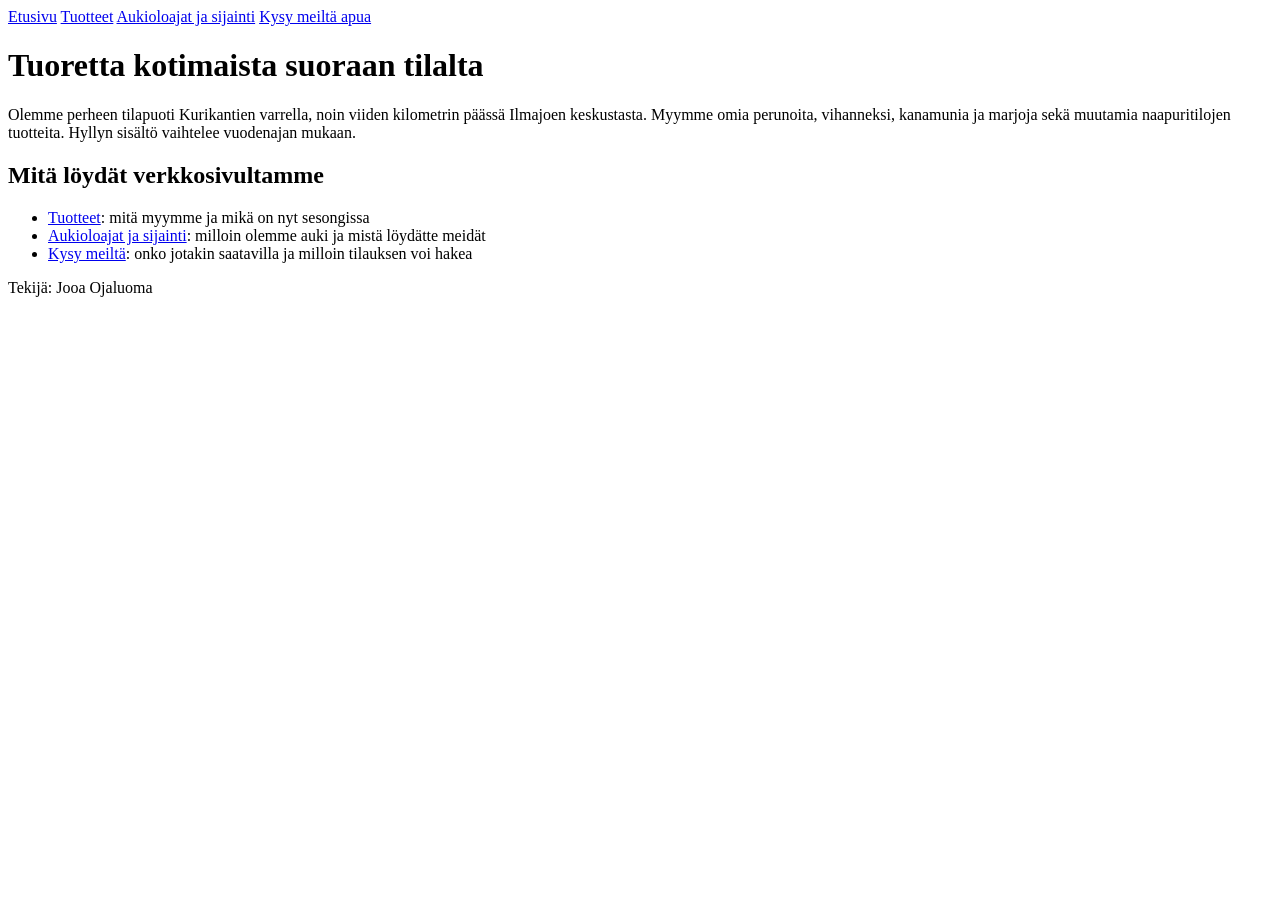
==== index.html @ 57c9e348 "päivitetty etusivu Updated the title and navigation links for better clarity. Changed header and add" ====
<!DOCTYPE html>
<html lang="fi">
<head>
  <meta charset="UTF-8">
  <meta name="viewport" content="width=device-width, initial-scale=1.0">
  <title>Etusivu | Mäkelän tilapuoti</title>
</head>
<body>
  <header>
    <nav>
      <a href="index.html">Etusivu</a>
      <a href="tuotteet.html">Tuotteet</a>
      <a href="aukioloajat.html">Aukioloajat ja sijainti</a>
      <a href="yhteystiedot.html">Kysy meiltä apua</a>
    </nav>
  </header>
<main>
  <h1>Tuoretta kotimaista suoraan tilalta</h1>
  <p>Olemme perheen tilapuoti Kurikantien varrella, noin viiden kilometrin päässä Ilmajoen keskustasta. Myymme omia perunoita, vihanneksi, kanamunia ja marjoja sekä muutamia naapuritilojen tuotteita. Hyllyn sisältö vaihtelee vuodenajan mukaan.</p>
  <h2>Mitä löydät verkkosivultamme</h2>
  <ul>
    <li><a href="tuotteet.html">Tuotteet</a>: mitä myymme ja mikä on nyt sesongissa</li>
    <li><a href="aukioloajat.html">Aukioloajat ja sijainti</a>: milloin olemme auki ja mistä löydätte meidät</li>
    <li><a href="yhteystiedot.html">Kysy meiltä</a>: onko jotakin saatavilla ja milloin tilauksen voi hakea</li>
  </ul>
</main>
<footer>
  <p>Tekijä: Jooa Ojaluoma</p>
</footer>
</body>
</html>
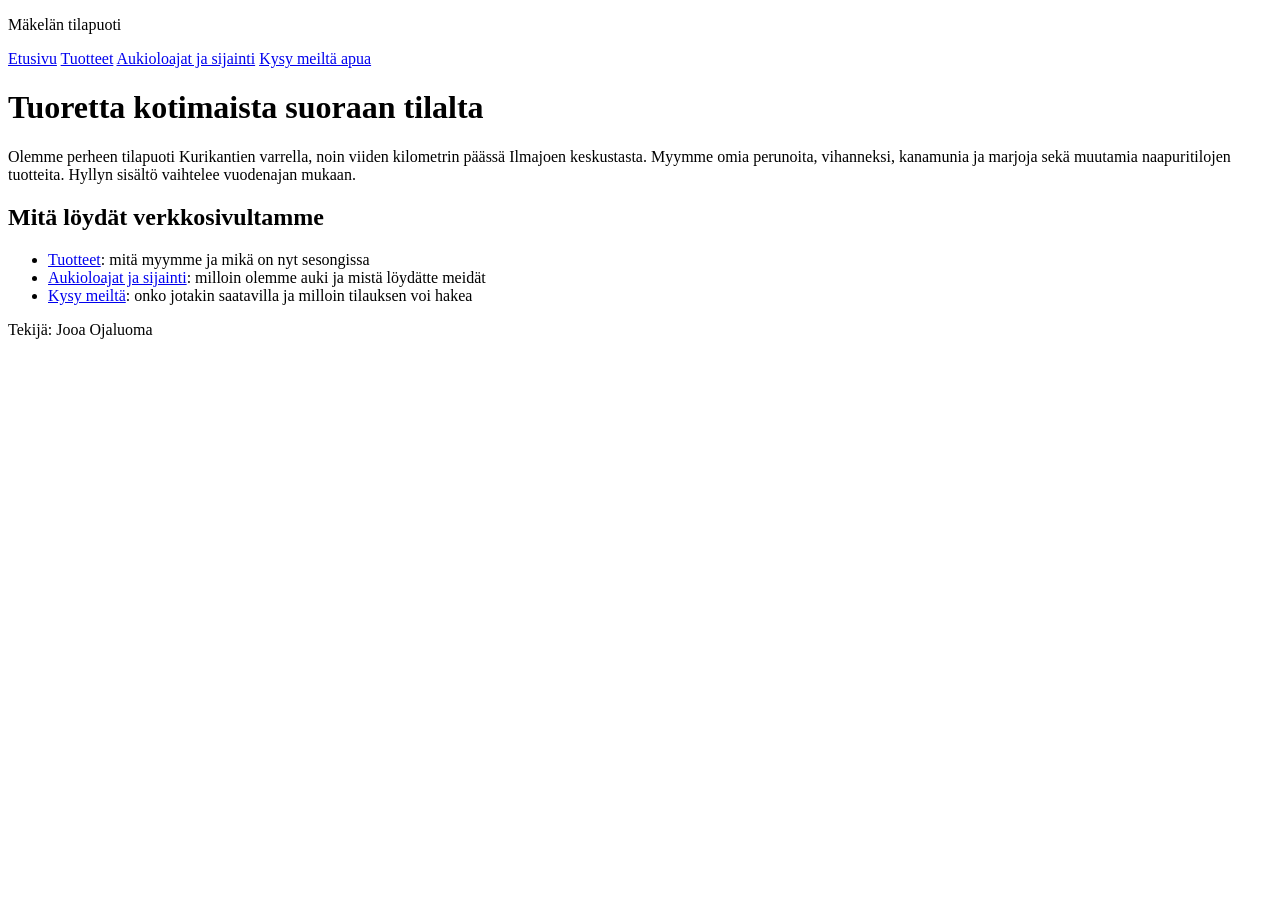
==== commit 374c8b53: "Update index.html" ====
--- a/index.html
+++ b/index.html
@@ -4,14 +4,16 @@
   <meta charset="UTF-8">
   <meta name="viewport" content="width=device-width, initial-scale=1.0">
   <title>Etusivu | Mäkelän tilapuoti</title>
+  <link rel="stylesheet" href="style.css">
 </head>
 <body>
   <header>
+    <p class="logo">Mäkelän tilapuoti</p>
     <nav>
-      <a href="index.html">Etusivu</a>
-      <a href="tuotteet.html">Tuotteet</a>
-      <a href="aukioloajat.html">Aukioloajat ja sijainti</a>
-      <a href="yhteystiedot.html">Kysy meiltä apua</a>
+      <a href="index.html" aria-current="page">Etusivu</a>
+      <a href="about.html">Tuotteet</a>
+      <a href="listing.html">Aukioloajat ja sijainti</a>
+      <a href="contact.html">Kysy meiltä apua</a>
     </nav>
   </header>
 <main>
@@ -19,9 +21,9 @@
   <p>Olemme perheen tilapuoti Kurikantien varrella, noin viiden kilometrin päässä Ilmajoen keskustasta. Myymme omia perunoita, vihanneksi, kanamunia ja marjoja sekä muutamia naapuritilojen tuotteita. Hyllyn sisältö vaihtelee vuodenajan mukaan.</p>
   <h2>Mitä löydät verkkosivultamme</h2>
   <ul>
-    <li><a href="tuotteet.html">Tuotteet</a>: mitä myymme ja mikä on nyt sesongissa</li>
-    <li><a href="aukioloajat.html">Aukioloajat ja sijainti</a>: milloin olemme auki ja mistä löydätte meidät</li>
-    <li><a href="yhteystiedot.html">Kysy meiltä</a>: onko jotakin saatavilla ja milloin tilauksen voi hakea</li>
+    <li><a href="about.html">Tuotteet</a>: mitä myymme ja mikä on nyt sesongissa</li>
+    <li><a href="listing.html">Aukioloajat ja sijainti</a>: milloin olemme auki ja mistä löydätte meidät</li>
+    <li><a href="contact.html">Kysy meiltä</a>: onko jotakin saatavilla ja milloin tilauksen voi hakea</li>
   </ul>
 </main>
 <footer>
--- a/style.css
+++ b/style.css
@@ -0,0 +1 @@
+
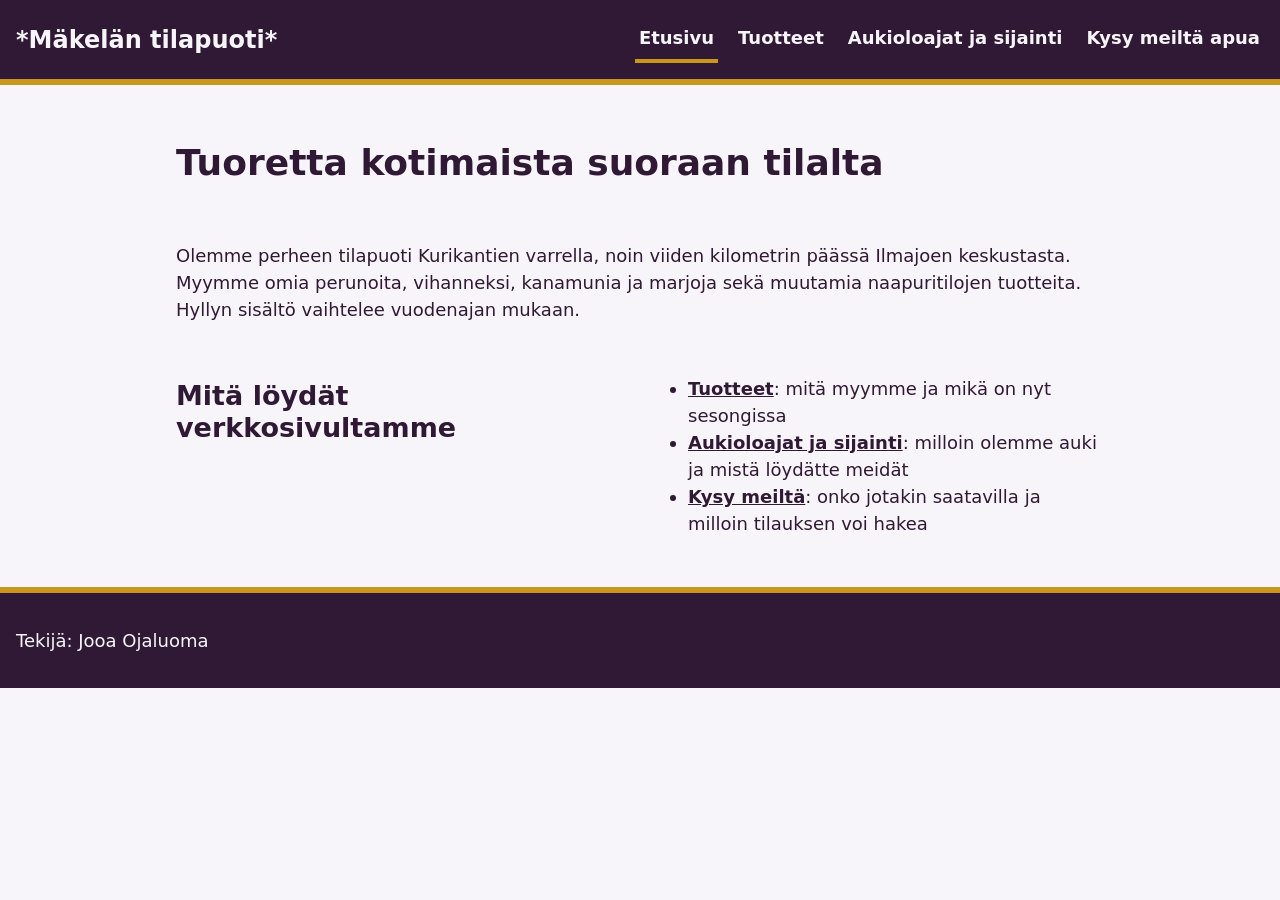
==== commit fc1b5ec3: "Emphasize logo text with asterisks" ====
--- a/index.html
+++ b/index.html
@@ -8,7 +8,7 @@
 </head>
 <body>
   <header>
-    <p class="logo">Mäkelän tilapuoti</p>
+    <p class="logo">*Mäkelän tilapuoti*</p>
     <nav>
       <a href="index.html" aria-current="page">Etusivu</a>
       <a href="about.html">Tuotteet</a>
--- a/style.css
+++ b/style.css
@@ -1 +1,96 @@
+:root {
+  --text: #301934;
+  --bg: #f8f5fa;
+  --accent: #c9971a;
+  --font: Verdana, system-ui, sans-serif;
+  --space: 1rem;
+  --radius: 0.75rem;
+}
 
+@media (prefers-color-scheme: dark) {
+  :root {
+    --text: #f8f5fa;
+    --bg: #241029;
+  }
+}
+
+* { box-sizing: border-box; }
+
+body {
+  margin: 0;
+  font-family: var(--font);
+  font-size: 1.125rem;
+  line-height: 1.5;
+  color: var(--text);
+  background: var(--bg);
+}
+
+h1, h2 { line-height: 1.2; }
+
+a { color: var(--text); font-weight: bold; }
+a:hover { text-decoration-thickness: 0.25em; text-decoration-color: var(--accent); }
+:focus-visible { outline: 3px solid var(--text); outline-offset: 3px; }
+
+header, footer { background: var(--text); color: var(--bg); padding: var(--space); }
+header { border-bottom: 6px solid var(--accent); }
+footer { border-top: 6px solid var(--accent); }
+header :focus-visible { outline-color: var(--bg); }
+.logo { margin: 0 0 0.5rem; font-size: 1.5rem; font-weight: bold; }
+
+nav { display: flex; flex-wrap: wrap; gap: 0 var(--space); }
+nav a {
+  color: var(--bg);
+  text-decoration: none;
+  padding: 0.5rem 0.25rem;
+  border-bottom: 4px solid transparent;
+}
+nav a:hover, nav a[aria-current] { border-color: var(--accent); }
+
+main { max-width: 65ch; margin: 0 auto; padding: 2rem var(--space); }
+
+article {
+  border: 2px solid var(--text);
+  border-left: 8px solid var(--accent);
+  border-radius: var(--radius);
+  padding: var(--space);
+  margin-bottom: var(--space);
+}
+
+label { display: block; font-weight: bold; margin-bottom: 0.5rem; }
+
+input, textarea {
+  width: 100%;
+  font: inherit;
+  color: var(--text);
+  background: var(--bg);
+  border: 2px solid var(--text);
+  border-radius: 0.5rem;
+  padding: 0.75rem;
+}
+
+button {
+  font: inherit;
+  font-weight: bold;
+  color: var(--bg);
+  background: var(--text);
+  border: 3px solid var(--accent);
+  border-radius: 0.5rem;
+  padding: 0.75rem 1.5rem;
+  cursor: pointer;
+}
+
+{
+  font-weight: bold;
+  border: 2px solid var(--text);
+  border-left: 8px solid var(--accent);
+  border-radius: var(--radius);
+  padding: var(--space);
+}
+
+@media (min-width: 48rem) {
+  header { display: flex; justify-content: space-between; align-items: center; }
+  .logo { margin: 0; }
+  main { max-width: 60rem; display: grid; grid-template-columns: 1fr 1fr; gap: var(--space); align-items: start; }
+  main > h1, main > p, .laaja { grid-column: 1 / -1; }
+  article { margin-bottom: 0; }
+}
